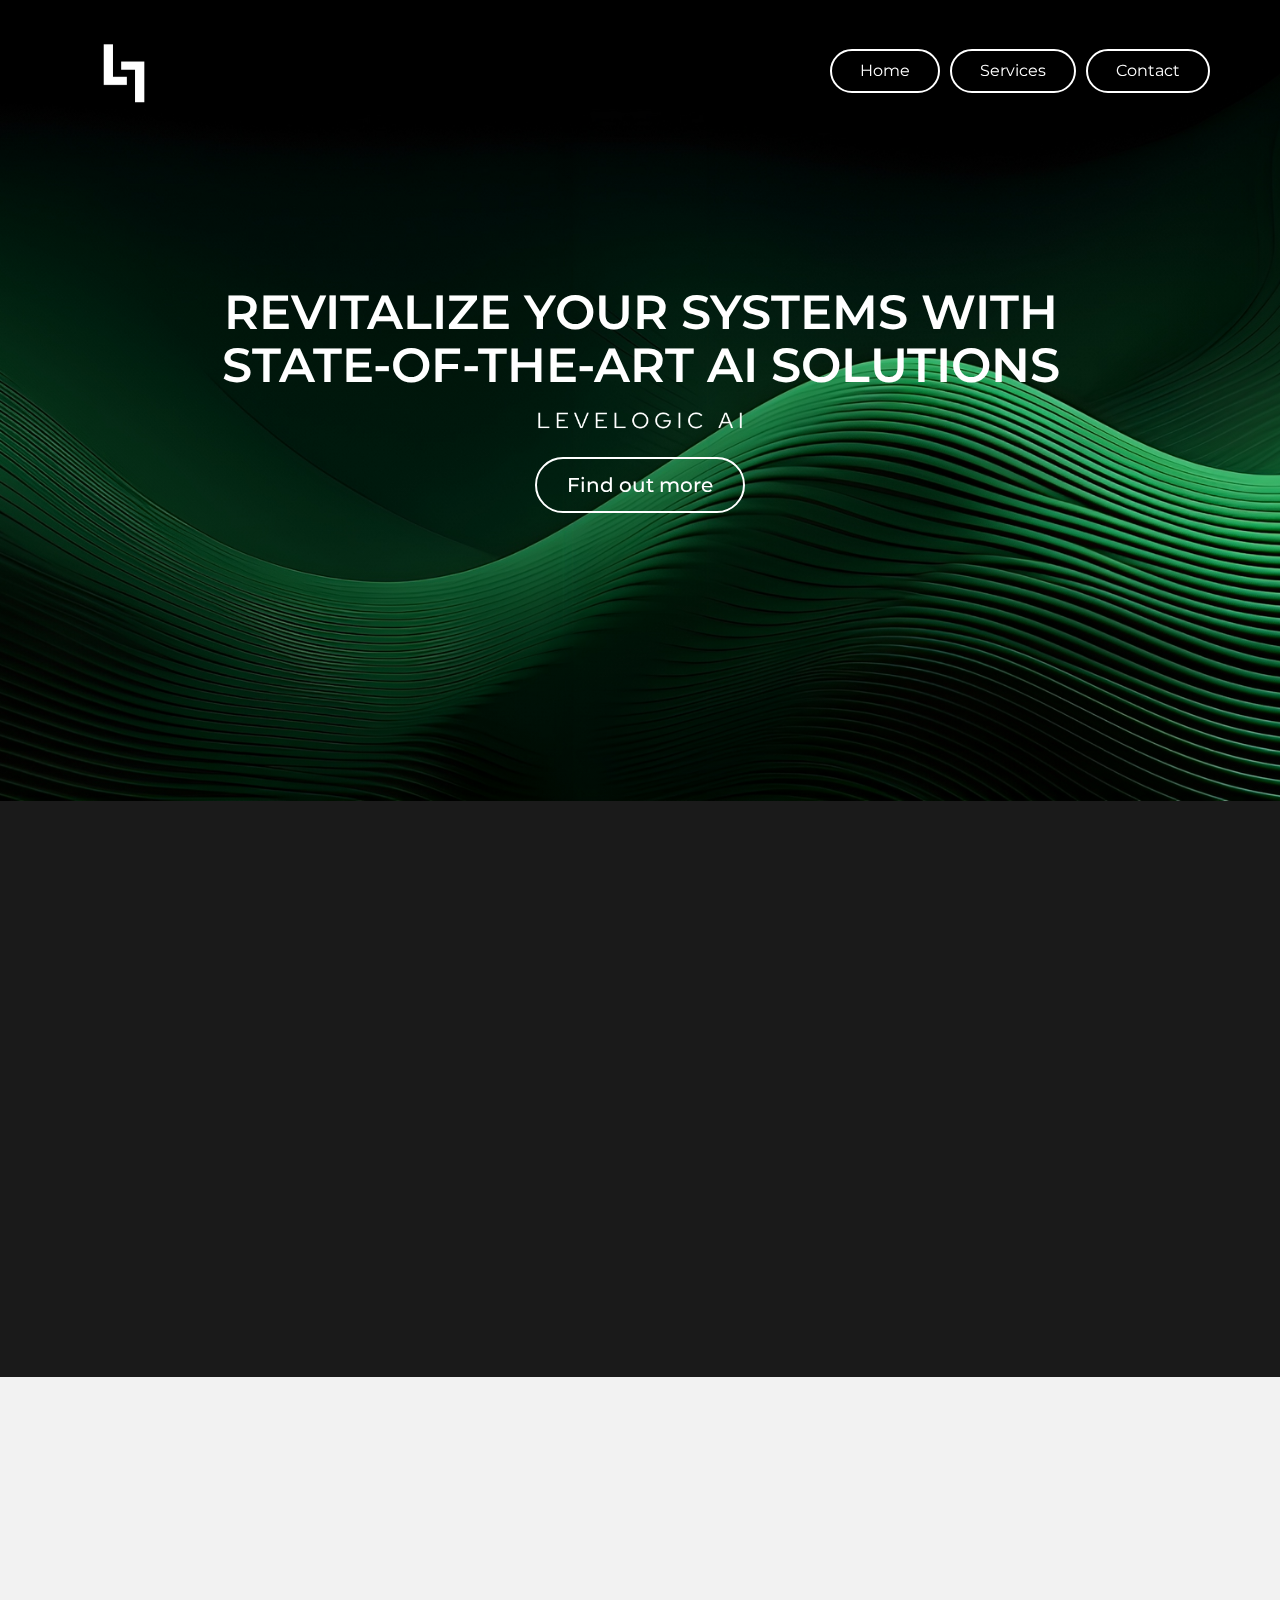
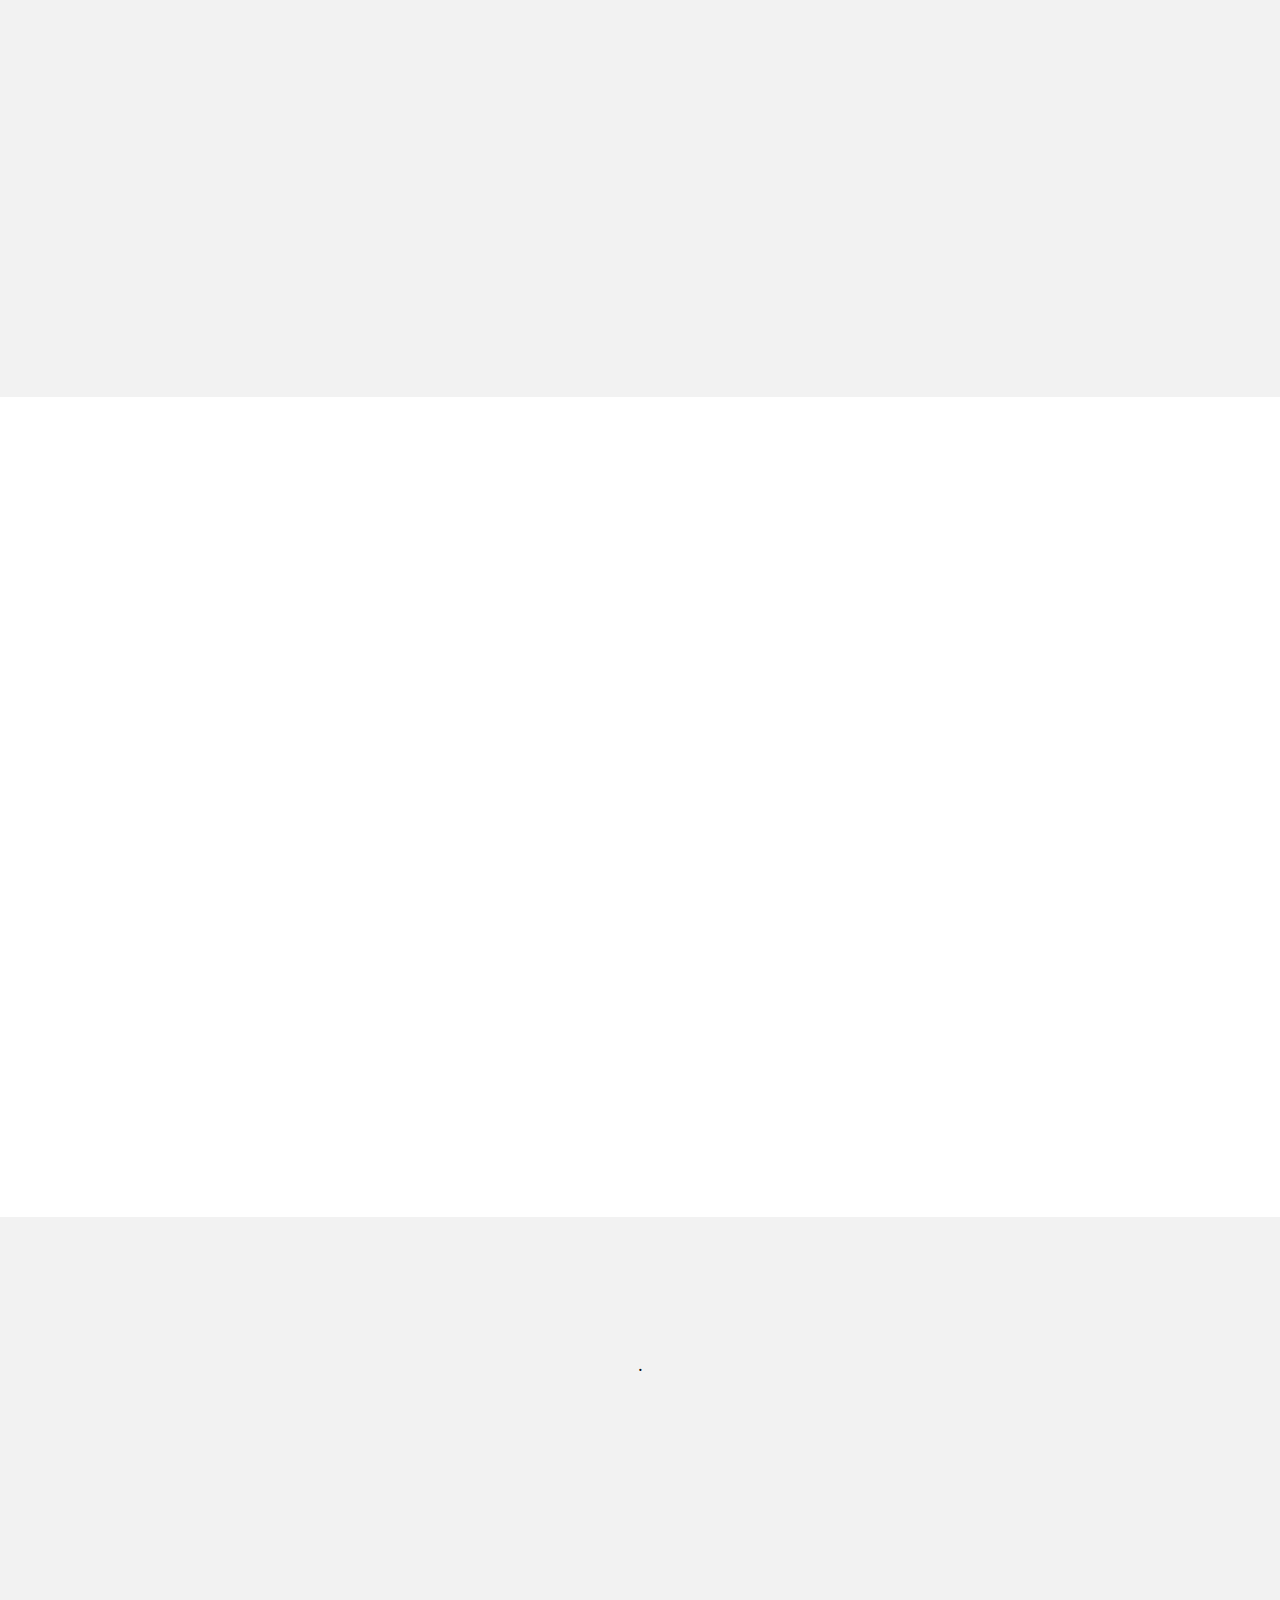
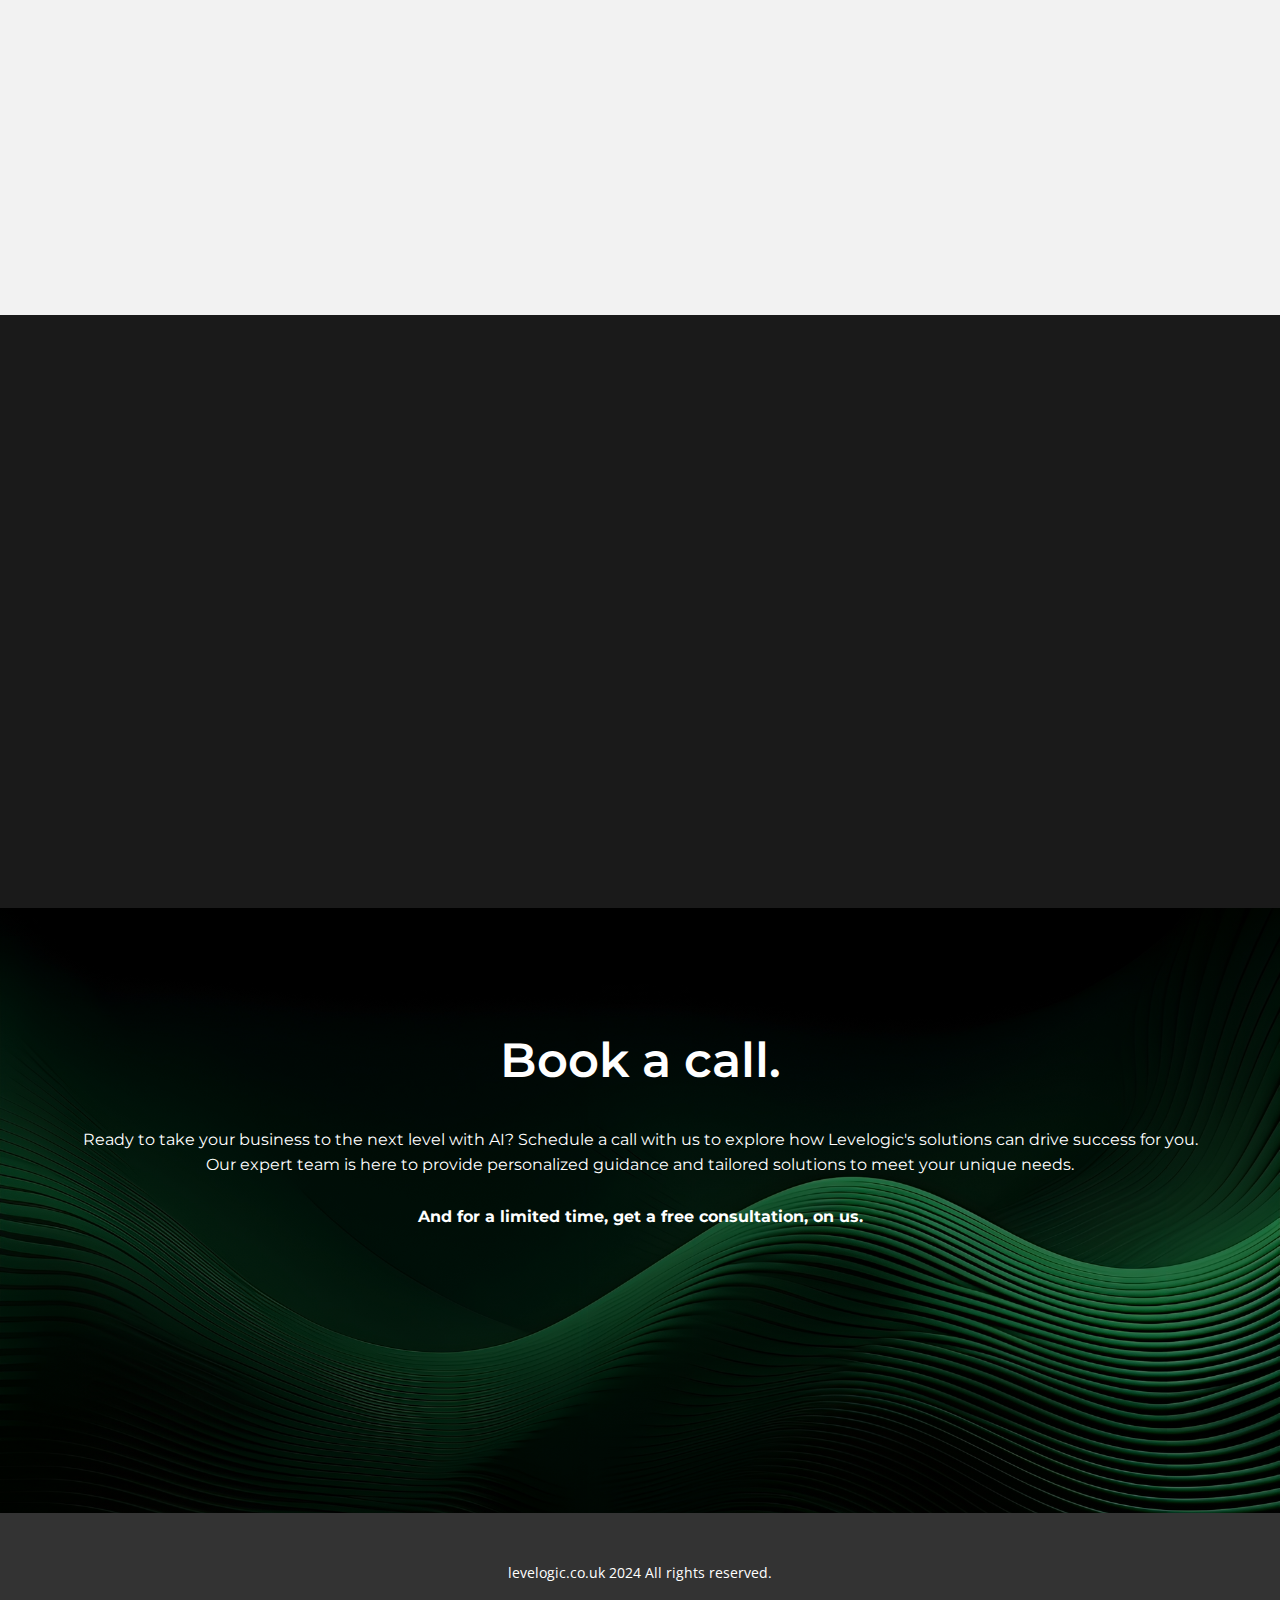
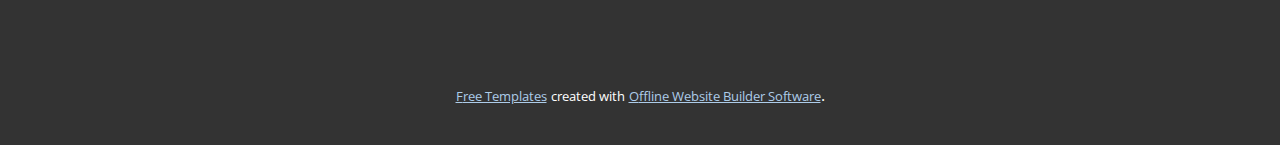
==== Home.html @ 227b6851 "Add files via upload" ====
<!DOCTYPE html>
<html style="font-size: 16px;" lang="en"><head>
    <meta name="viewport" content="width=device-width, initial-scale=1.0">
    <meta charset="utf-8">
    <meta name="keywords" content="REVITALIZE YOUR SYSTEMS WITH STATE-OF-THE-ART AI SOLUTIONS​, BUSTING AI MYTHS​, OUR&nbsp;​SERVICES​, And so much more!​, HOW DOES IT WORK?​​, PRICING, Book a call.">
    <meta name="description" content="">
    <title>Home</title>
    <link rel="stylesheet" href="nicepage.css" media="screen">
<link rel="stylesheet" href="Home.css" media="screen">
    <script class="u-script" type="text/javascript" src="jquery.js" defer=""></script>
    <script class="u-script" type="text/javascript" src="nicepage.js" defer=""></script>
    <meta name="generator" content="Nicepage 6.7.6, nicepage.com">
    <link id="u-theme-google-font" rel="stylesheet" href="https://fonts.googleapis.com/css?family=Roboto:100,100i,300,300i,400,400i,500,500i,700,700i,900,900i|Open+Sans:300,300i,400,400i,500,500i,600,600i,700,700i,800,800i">
    <link id="u-page-google-font" rel="stylesheet" href="https://fonts.googleapis.com/css?family=Montserrat:100,100i,200,200i,300,300i,400,400i,500,500i,600,600i,700,700i,800,800i,900,900i">
    
    
    
    
    
    
    
    
    
    <script type="application/ld+json">{
		"@context": "http://schema.org",
		"@type": "Organization",
		"name": "",
		"logo": "images/LEVELOGIC3.png"
}</script>
    <meta name="theme-color" content="#478ac9">
    <meta property="og:title" content="Home">
    <meta property="og:type" content="website">
  <meta data-intl-tel-input-cdn-path="intlTelInput/"></head>
  <body data-path-to-root="./" data-include-products="false" class="u-body u-overlap u-overlap-contrast u-overlap-transparent u-stick-footer u-xl-mode" data-lang="en"><header class="u-clearfix u-header u-header" id="sec-c6fe"><div class="u-clearfix u-sheet u-sheet-1">
        <a href="https://nicepage.com" class="u-image u-logo u-image-1" data-image-width="500" data-image-height="500" data-animation-name="customAnimationIn" data-animation-duration="1000" data-animation-delay="0">
          <img src="images/LEVELOGIC3.png" class="u-logo-image u-logo-image-1">
        </a>
        <nav class="u-menu u-menu-one-level u-offcanvas u-menu-1" data-responsive-from="MD">
          <div class="menu-collapse u-custom-font u-font-montserrat" style="font-size: 1rem; letter-spacing: 0px; font-weight: 500;">
            <a class="u-border-3 u-border-white u-button-style u-custom-border-radius u-custom-effect-duration u-custom-left-right-menu-spacing u-custom-padding-bottom u-custom-text-active-color u-custom-text-color u-custom-text-hover-color u-custom-text-shadow u-custom-text-shadow-blur u-custom-text-shadow-color u-custom-text-shadow-transparency u-custom-text-shadow-x u-custom-text-shadow-y u-custom-top-bottom-menu-spacing u-nav-link u-radius u-text-active-palette-1-base u-text-hover-palette-2-base" href="#" style="padding: 8px 22px; font-size: calc(1em + 16px); --radius:50px;">
              <svg class="u-svg-link" viewBox="0 0 24 24"><use xmlns:xlink="http://www.w3.org/1999/xlink" xlink:href="#menu-hamburger"></use></svg>
              <svg class="u-svg-content" version="1.1" id="menu-hamburger" viewBox="0 0 16 16" x="0px" y="0px" xmlns:xlink="http://www.w3.org/1999/xlink" xmlns="http://www.w3.org/2000/svg"><g><rect y="1" width="16" height="2"></rect><rect y="7" width="16" height="2"></rect><rect y="13" width="16" height="2"></rect>
</g></svg>
            </a>
          </div>
          <div class="u-custom-menu u-nav-container">
            <ul class="u-custom-font u-font-montserrat u-nav u-spacing-10 u-unstyled u-nav-1"><li class="u-nav-item"><a class="u-border-2 u-border-hover-custom-color-1 u-border-white u-button-style u-nav-link u-radius u-text-active-white u-text-hover-custom-color-1 u-text-white" href="Home.html#sec-2be3" style="--radius:50px; padding: 12px 28px;">Home</a>
</li><li class="u-nav-item"><a class="u-border-2 u-border-hover-custom-color-1 u-border-white u-button-style u-nav-link u-radius u-text-active-white u-text-hover-custom-color-1 u-text-white" href="Home.html#sec-603d" style="--radius:50px; padding: 12px 28px;">Services</a>
</li><li class="u-nav-item"><a class="u-border-2 u-border-hover-custom-color-1 u-border-white u-button-style u-nav-link u-radius u-text-active-white u-text-hover-custom-color-1 u-text-white" href="Home.html#sec-d1a8" style="--radius:50px; padding: 12px 28px;">Contact</a>
</li></ul>
          </div>
          <div class="u-custom-menu u-nav-container-collapse">
            <div class="u-border-2 u-border-grey-75 u-container-style u-inner-container-layout u-opacity u-opacity-95 u-sidenav u-white">
              <div class="u-inner-container-layout u-sidenav-overflow">
                <div class="u-menu-close"></div>
                <ul class="u-align-center u-nav u-popupmenu-items u-unstyled u-nav-2"><li class="u-nav-item"><a class="u-button-style u-nav-link" href="Home.html#sec-2be3">Home</a>
</li><li class="u-nav-item"><a class="u-button-style u-nav-link" href="Home.html#sec-603d">Services</a>
</li><li class="u-nav-item"><a class="u-button-style u-nav-link" href="Home.html#sec-d1a8">Contact</a>
</li></ul>
              </div>
            </div>
            <div class="u-black u-menu-overlay u-opacity u-opacity-70"></div>
          </div>
        </nav>
      </div></header>
    <section class="u-clearfix u-image u-shading u-section-1" id="sec-2be3" data-image-width="3136" data-image-height="1536">
      <div class="u-clearfix u-sheet u-sheet-1">
        <h1 class="u-align-center u-custom-font u-font-montserrat u-text u-text-white u-text-1" data-animation-name="customAnimationIn" data-animation-duration="1000" data-animation-delay="0">REVITALIZE YOUR SYSTEMS WITH STATE-OF-THE-ART AI SOLUTIONS </h1>
        <img class="u-image u-image-contain u-image-default u-preserve-proportions u-image-1" src="images/LEVELOGIC7.png" alt="" data-image-width="500" data-image-height="500" data-animation-name="customAnimationIn" data-animation-duration="1000" data-animation-delay="0">
        <a href="Home.html#sec-921f" class="u-border-2 u-border-active-custom-color-3 u-border-hover-custom-color-1 u-border-white u-btn u-btn-round u-button-style u-custom-font u-font-montserrat u-none u-radius u-btn-1" data-animation-name="customAnimationIn" data-animation-duration="1000" data-animation-delay="0">Find out more </a>
      </div>
    </section>
    <section class="u-clearfix u-grey-90 u-section-2" id="sec-921f">
      <img class="u-image u-image-contain u-image-default u-preserve-proportions u-image-1" src="images/LEVELOGIC4.png" alt="" data-image-width="500" data-image-height="500" data-animation-name="customAnimationIn" data-animation-duration="1000" data-animation-delay="0">
      <h1 class="u-align-left u-custom-font u-font-montserrat u-text u-text-white u-text-1" data-animation-name="customAnimationIn" data-animation-duration="1000" data-animation-delay="0">BUSTING AI MYTHS </h1>
      <blockquote class="u-align-left u-custom-font u-font-montserrat u-text u-text-white u-text-2" data-animation-name="customAnimationIn" data-animation-duration="1000" data-animation-delay="0"> Levelogic <span style="font-style: normal;"></span>challenges the misconception that AI solutions are overly complex or irrelevant for businesses. We offer accessible, tailored AI tools that seamlessly integrate into various business models, empowering owners to harness the power of AI for their specific needs.
      </blockquote>
      <img class="u-hidden-xs u-image u-image-contain u-image-default u-preserve-proportions u-image-2" src="images/LEVELOGIC7.png" alt="" data-image-width="500" data-image-height="500" data-animation-name="customAnimationIn" data-animation-duration="1000" data-animation-delay="0">
      <img class="custom-expanded u-hidden-xs u-image u-image-contain u-image-round u-radius u-image-3" src="images/4850860.jpg" data-image-width="3000" data-image-height="2000" data-animation-name="customAnimationIn" data-animation-duration="1000" data-animation-delay="0">
      <ul class="u-align-left u-custom-font u-custom-list u-font-montserrat u-spacing-26 u-text u-text-white u-text-3" data-animation-name="customAnimationIn" data-animation-duration="1000" data-animation-delay="0">
        <li>
          <div class="u-list-icon u-text-custom-color-1">
            <svg class="u-svg-content" viewBox="0 0 512 512" id="svg-bad2" style="font-size: 1.2em; margin: -1.2em;"><path d="m433.1 67.1-231.8 231.9c-6.2 6.2-16.4 6.2-22.6 0l-99.8-99.8-78.9 78.8 150.5 150.5c10.5 10.5 24.6 16.3 39.4 16.3 14.8 0 29-5.9 39.4-16.3l282.7-282.5z" fill="currentColor"></path></svg>
          </div>&nbsp;Seamless integration into pre existing setup<br>
        </li>
        <li>
          <div class="u-list-icon u-text-custom-color-1">
            <svg class="u-svg-content" viewBox="0 0 512 512" id="svg-bad2" style="font-size: 1.2em; margin: -1.2em;"><path d="m433.1 67.1-231.8 231.9c-6.2 6.2-16.4 6.2-22.6 0l-99.8-99.8-78.9 78.8 150.5 150.5c10.5 10.5 24.6 16.3 39.4 16.3 14.8 0 29-5.9 39.4-16.3l282.7-282.5z" fill="currentColor"></path></svg>
          </div>&nbsp;Fast turnaround time<br>
        </li>
        <li>
          <div class="u-list-icon u-text-custom-color-1">
            <svg class="u-svg-content" viewBox="0 0 512 512" id="svg-bad2" style="font-size: 1.2em; margin: -1.2em;"><path d="m433.1 67.1-231.8 231.9c-6.2 6.2-16.4 6.2-22.6 0l-99.8-99.8-78.9 78.8 150.5 150.5c10.5 10.5 24.6 16.3 39.4 16.3 14.8 0 29-5.9 39.4-16.3l282.7-282.5z" fill="currentColor"></path></svg>
          </div>&nbsp;Seamless integration into pre existing setup<br>
        </li>
      </ul>
    </section>
    <section class="u-clearfix u-grey-5 u-section-3" id="sec-e6ab">
      <img class="u-hidden-xs u-image u-image-contain u-image-default u-preserve-proportions u-image-1" src="images/LEVELOGIC4.png" alt="" data-image-width="500" data-image-height="500" data-animation-name="customAnimationIn" data-animation-duration="1000" data-animation-delay="0">
      <p class="u-align-left u-custom-font u-font-montserrat u-text u-text-custom-color-2 u-text-default u-text-1" data-animation-name="customAnimationIn" data-animation-duration="1000" data-animation-delay="0">WHO&nbsp;ARE&nbsp;<br>
      </p>
      <p class="u-align-left u-custom-font u-font-montserrat u-text u-text-custom-color-1 u-text-default u-text-2" data-animation-name="customAnimationIn" data-animation-duration="1000" data-animation-delay="0">WE? </p>
      <img class="u-image u-image-circle u-image-2" src="images/IMG_3281.PNG" alt="" data-image-width="1170" data-image-height="658" data-animation-name="customAnimationIn" data-animation-duration="1000" data-animation-delay="0">
      <h5 class="u-align-center u-custom-font u-font-montserrat u-text u-text-3" data-animation-name="customAnimationIn" data-animation-duration="1000" data-animation-delay="0">Mason Mitchell , CEO &amp; Founder </h5>
      <img class="u-image u-image-contain u-image-default u-preserve-proportions u-image-3" src="images/LEVELOGIC8.png" alt="" data-image-width="500" data-image-height="500" data-animation-name="customAnimationIn" data-animation-duration="1000" data-animation-delay="0">
      <blockquote class="u-align-left u-custom-font u-font-montserrat u-text u-text-grey-90 u-text-4" data-animation-name="customAnimationIn" data-animation-duration="1000" data-animation-delay="0">"As a young entrepreneur, my vision for Levelogic is to inspire businesses to embrace innovation and harness the power of AI to drive success. At Levelogic, we're passionate about providing cutting-edge solutions that speed up workflow and streamline operations for businesses of all sizes. Our dedicated team works tirelessly to deliver transformative results, empowering our clients to thrive in the digital age. With our innovative AI automation solutions, we're not just shaping the future of business—we're revolutionizing it."</blockquote>
    </section>
    <section class="u-clearfix u-white u-section-4" id="sec-603d">
      <div class="u-clearfix u-sheet u-valign-middle-xs u-sheet-1">
        <h1 class="u-align-left u-custom-font u-font-montserrat u-text u-text-black u-text-1" data-animation-name="customAnimationIn" data-animation-duration="1000" data-animation-delay="0">OUR&nbsp;<br> SERVICES 
        </h1>
        <div class="u-border-3 u-border-custom-color-1 u-line u-line-horizontal u-line-1" data-animation-name="customAnimationIn" data-animation-duration="1000"></div>
        <div class="u-expanded-width-xs u-layout-grid u-list u-list-1">
          <div class="u-repeater u-repeater-1">
            <div class="u-container-style u-hover-feature u-image u-image-round u-list-item u-radius u-repeater-item u-shading u-shape-round u-image-1" data-image-width="3136" data-image-height="1536" data-animation-name="customAnimationIn" data-animation-duration="1000">
              <div class="u-container-layout u-similar-container u-container-layout-1">
                <h3 class="u-align-left u-custom-font u-font-montserrat u-text u-text-default-lg u-text-default-md u-text-default-sm u-text-default-xl u-text-2">Automation<br>
                  <br>
                </h3>
                <p class="u-align-left u-custom-font u-font-montserrat u-text u-text-3">Optimize productivity with our task automation services. From routine tasks to complex workflows, we streamline operations, minimize manual efforts, and drive results for your business. </p>
              </div>
            </div>
            <div class="u-container-style u-hover-feature u-image u-image-round u-list-item u-radius u-repeater-item u-shading u-shape-round u-image-2" data-image-width="3136" data-image-height="1536" data-animation-name="customAnimationIn" data-animation-duration="1000" data-animation-delay="500">
              <div class="u-container-layout u-similar-container u-container-layout-2">
                <h3 class="u-align-left u-custom-font u-font-montserrat u-text u-text-default-lg u-text-default-md u-text-default-sm u-text-default-xl u-text-4">Lead<br>generation 
                </h3>
                <p class="u-align-left u-custom-font u-font-montserrat u-text u-text-5"> Fuel your sales pipeline with our lead generation services. Using advanced strategies, we identify high-quality leads to drive growth and maximize revenue.</p>
              </div>
            </div>
            <div class="u-container-style u-hover-feature u-image u-image-round u-list-item u-radius u-repeater-item u-shading u-shape-round u-image-3" data-image-width="3136" data-image-height="1536" data-animation-name="customAnimationIn" data-animation-duration="1000" data-animation-delay="1000">
              <div class="u-container-layout u-similar-container u-container-layout-3">
                <h3 class="u-align-left u-custom-font u-font-montserrat u-text u-text-default-lg u-text-default-md u-text-default-sm u-text-default-xl u-text-6">AI<br>Chatbots
                </h3>
                <p class="u-align-left u-custom-font u-font-montserrat u-text u-text-7">Enhance customer support with our AI chatbot services. Our tailored solutions provide personalized assistance, 24/7 availability, and seamless integration to boost efficiency. </p>
              </div>
            </div>
          </div>
        </div>
        <img class="u-hidden-xs u-image u-image-contain u-image-default u-preserve-proportions u-image-4" src="images/LEVELOGIC8.png" alt="" data-image-width="500" data-image-height="500" data-animation-name="customAnimationIn" data-animation-duration="1000" data-animation-delay="0">
        <h1 class="u-align-center u-custom-font u-font-montserrat u-text u-text-black u-text-8" data-animation-name="customAnimationIn" data-animation-duration="1000" data-animation-delay="0">And so much more! </h1>
      </div>
      
      
      
      
      
      
      
      
      
    </section>
    <section class="u-clearfix u-grey-5 u-section-5" id="sec-7f4b">
      <div class="u-clearfix u-sheet u-sheet-1">
        <h2 class="u-align-center u-custom-font u-font-montserrat u-text u-text-default u-text-1" data-animation-name="customAnimationIn" data-animation-duration="1000" data-animation-delay="0">HOW DOES IT WORK? </h2>
        <p class="u-align-center u-text u-text-2">.</p>
        <div class="u-expanded-width u-list u-list-1">
          <div class="u-repeater u-repeater-1">
            <div class="u-align-center u-container-style u-list-item u-repeater-item u-list-item-1" data-animation-name="customAnimationIn" data-animation-duration="1000">
              <div class="u-container-layout u-similar-container u-container-layout-1"><span class="u-align-center u-icon u-icon-circle u-text-custom-color-1 u-icon-1"><svg class="u-svg-link" preserveAspectRatio="xMidYMin slice" viewBox="0 0 128 128" style=""><use xmlns:xlink="http://www.w3.org/1999/xlink" xlink:href="#svg-ff98"></use></svg><svg class="u-svg-content" viewBox="0 0 128 128" id="svg-ff98"><path d="m26.4 108.7c-1.2 0-2.2-1-2.2-2.2s1-2.2 4.7-2.2h48.7v-7.4h-31.2v-9.9h31.2v-8.4h-58.7c-7.7 0-10.6-3-10.6-6.6v-57.1c0-3.7 3-6.6 6.6-6.6h81.2c3.7 0 6.6 3 6.6 6.6v27h8.3v-27c0-8.2-6.7-14.9-14.9-14.9h-81.2c-8.2 0-14.9 6.7-14.9 14.9v57.1c0 8.2 6.7 14.9 14.9 14.9h23.2v10.1h-13.8c-4.3 0-8.5 3.7-8.5 9.5v0.2c0 4.6 3.7 9.3 8.3 9.3h53.5v-7.3h-51.2z"></path><path d="m118 41.9h-30c-5.8 0-10.5 4.7-10.5 10.6 0 0 0.1 66.3 0.1 66.4 0 4.3 5.1 9 10.4 9h30c5.6 0 10.2-4.4 10.5-10.1v-65.3c0-5.9-4.7-10.6-10.5-10.6zm2.4 75.5c-0.1 1.3-1.1 2.3-2.4 2.3h-30c-1 0-1.9-0.7-2.2-1.6l-0.2-65.6c0-1.3 1.1-2.4 2.4-2.4h30c1.3 0 2.4 1.1 2.4 2.4v64.9z"></path></svg>
            
            
          </span>
                <h3 class="u-align-center u-custom-font u-font-montserrat u-text u-text-default u-text-grey-90 u-text-3">Consultation &amp; Evaluation </h3>
                <p class="u-align-center u-text u-text-default u-text-grey-90 u-text-4"> We're keen to understand your business better—what tasks are time-consuming, what's not meeting expectations, and where challenges lie. This insight allows us to tailor effective solutions to your unique needs.</p>
              </div>
            </div>
            <div class="u-align-center u-container-style u-list-item u-repeater-item u-list-item-2" data-animation-name="customAnimationIn" data-animation-duration="1000">
              <div class="u-container-layout u-similar-container u-container-layout-2"><span class="u-align-center u-file-icon u-icon u-icon-circle u-text-custom-color-1 u-icon-2"><img src="images/937159-9f41325f.png" alt=""></span>
                <h3 class="u-align-center u-custom-font u-font-montserrat u-text u-text-default u-text-grey-90 u-text-5">Fine-tuning &amp; ​Tailoring</h3>
                <p class="u-align-center u-text u-text-default u-text-grey-90 u-text-6"> Our team of experts will craft your AI integration roadmap, encompassing all development and integration aspects, with straightforward monthly fees.</p>
              </div>
            </div>
            <div class="u-align-center u-container-style u-list-item u-repeater-item u-list-item-3" data-animation-name="customAnimationIn" data-animation-duration="1000" data-animation-delay="0">
              <div class="u-container-layout u-similar-container u-container-layout-3"><span class="u-align-center u-file-icon u-icon u-icon-circle u-text-custom-color-1 u-icon-3"><img src="images/622397-81f544a8.png" alt=""></span>
                <h3 class="u-align-center u-custom-font u-font-montserrat u-text u-text-default u-text-grey-90 u-text-7"> Deployment<br>&amp; Integration
                </h3>
                <p class="u-align-center u-text u-text-default u-text-grey-90 u-text-8"> After receiving approval during our monthly calls, our dedicated development team will embark on the process of constructing and seamlessly integrating each solution into your current systems, ensuring a smooth transition and optimal performance.</p>
              </div>
            </div>
          </div>
        </div>
        <img class="u-hidden-xs u-image u-image-contain u-image-default u-preserve-proportions u-image-1" src="images/LEVELOGIC8.png" alt="" data-image-width="500" data-image-height="500" data-animation-name="customAnimationIn" data-animation-duration="1000" data-animation-delay="0">
      </div>
    </section>
    <section class="u-clearfix u-grey-90 u-hidden-lg u-hidden-xs u-section-6" id="carousel_adef">
      <div class="u-clearfix u-sheet u-sheet-1">
        <img class="u-image u-image-contain u-image-default u-preserve-proportions u-image-1" src="images/LEVELOGIC8.png" alt="" data-image-width="500" data-image-height="500" data-animation-name="customAnimationIn" data-animation-duration="1000" data-animation-delay="0">
        <p class="u-align-center u-custom-font u-font-montserrat u-text u-text-body-alt-color u-text-1" data-animation-name="customAnimationIn" data-animation-duration="1000" data-animation-delay="0"> Levelogic's pricing strategy is designed to be flexible and adaptive, ensuring that businesses of all sizes and scales can benefit from AI solutions tailored to their specific needs. By adjusting pricing based on both the size of the business and the scale at which AI works within the business, Levelogic ensures that clients only pay for the resources and capabilities they require, without overpaying for unnecessary features or capacities. This approach allows smaller businesses to access affordable AI solutions that are perfectly suited to their operations, while larger enterprises can scale their AI implementations as needed without breaking the bank. Whether a business is just starting out or already established, Levelogic's pricing strategy ensures that AI solutions are accessible, cost-effective, and optimized for success at any scale.</p>
        <h2 class="u-align-left u-custom-font u-font-montserrat u-text u-text-body-alt-color u-text-default u-text-2" data-animation-name="customAnimationIn" data-animation-duration="1000" data-animation-delay="0">PRICING</h2>
      </div>
    </section>
    <section class="u-align-center u-clearfix u-image u-shading u-section-7" id="sec-d1a8" data-image-width="3136" data-image-height="1536">
      <div class="u-clearfix u-sheet u-sheet-1">
        <h1 class="u-align-center u-custom-font u-font-montserrat u-text u-text-default u-title u-text-1">Book a call.</h1>
        <p class="u-align-center u-custom-font u-font-montserrat u-large-text u-text u-text-default u-text-variant u-text-2"> Ready to take your business to the next level with AI? Schedule a call with us to explore how Levelogic's solutions can drive success for you. Our expert team is here to provide personalized guidance and tailored solutions to meet your unique needs.<br>
          <br>
          <span style="font-weight: 700;">And for a limited time, get a free consultation, on us. </span>
        </p>
        <a href="https://calendly.com/masonpmitchell08" class="u-active-custom-color-3 u-border-2 u-border-active-custom-color-3 u-border-hover-custom-color-1 u-border-white u-btn u-btn-round u-button-style u-custom-font u-font-montserrat u-hover-custom-color-1 u-none u-radius u-btn-1" data-animation-name="customAnimationIn" data-animation-duration="1000" data-animation-delay="0" target="_blank">Book call</a>
      </div>
    </section>
    
    
    
    <footer class="u-align-center u-clearfix u-footer u-grey-80 u-footer" id="sec-9035"><div class="u-clearfix u-sheet u-sheet-1">
        <p class="u-small-text u-text u-text-variant u-text-1">levelogic.co.uk 2024​ All rights reserved.</p>
      </div></footer>
    <section class="u-backlink u-clearfix u-grey-80">
      <a class="u-link" href="https://nicepage.com/templates" target="_blank">
        <span>Free Templates</span>
      </a>
      <p class="u-text">
        <span>created with</span>
      </p>
      <a class="u-link" href="" target="_blank">
        <span>Offline Website Builder Software</span>
      </a>. 
    </section>
  
</body></html>
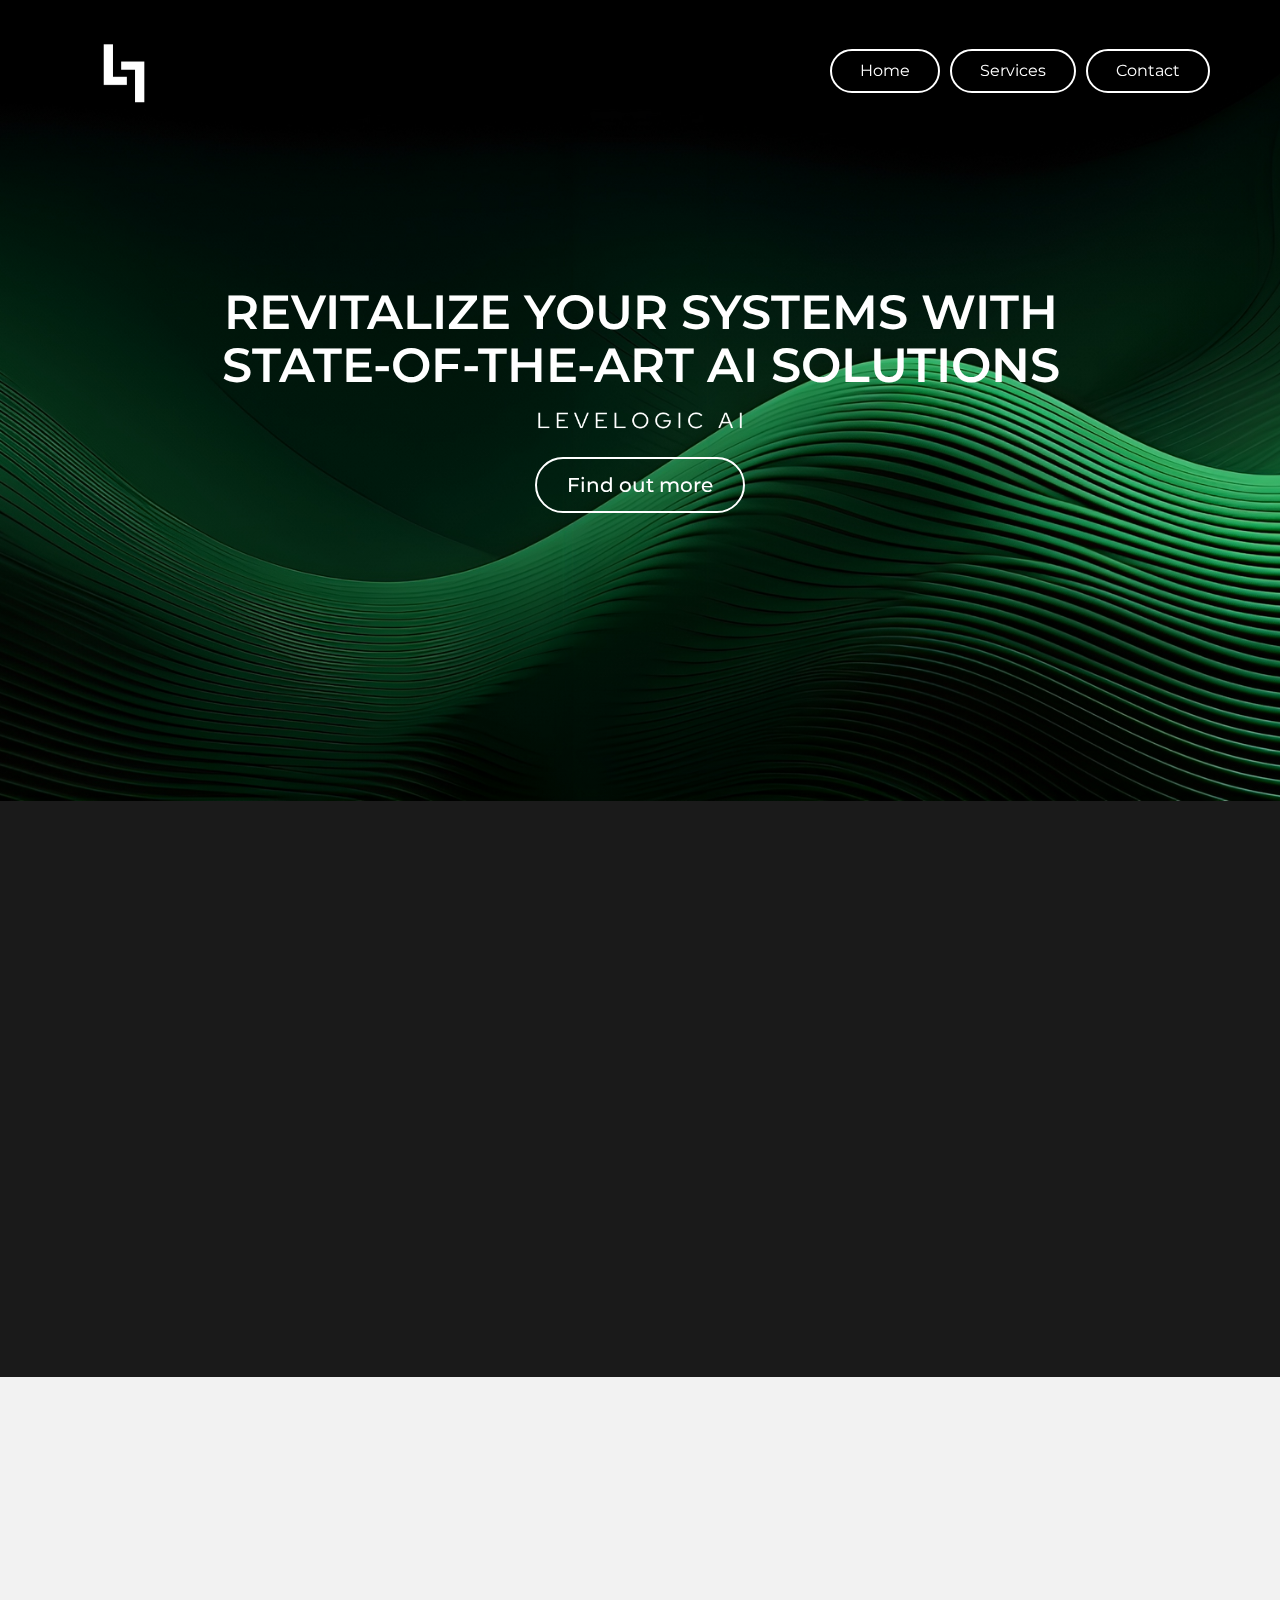
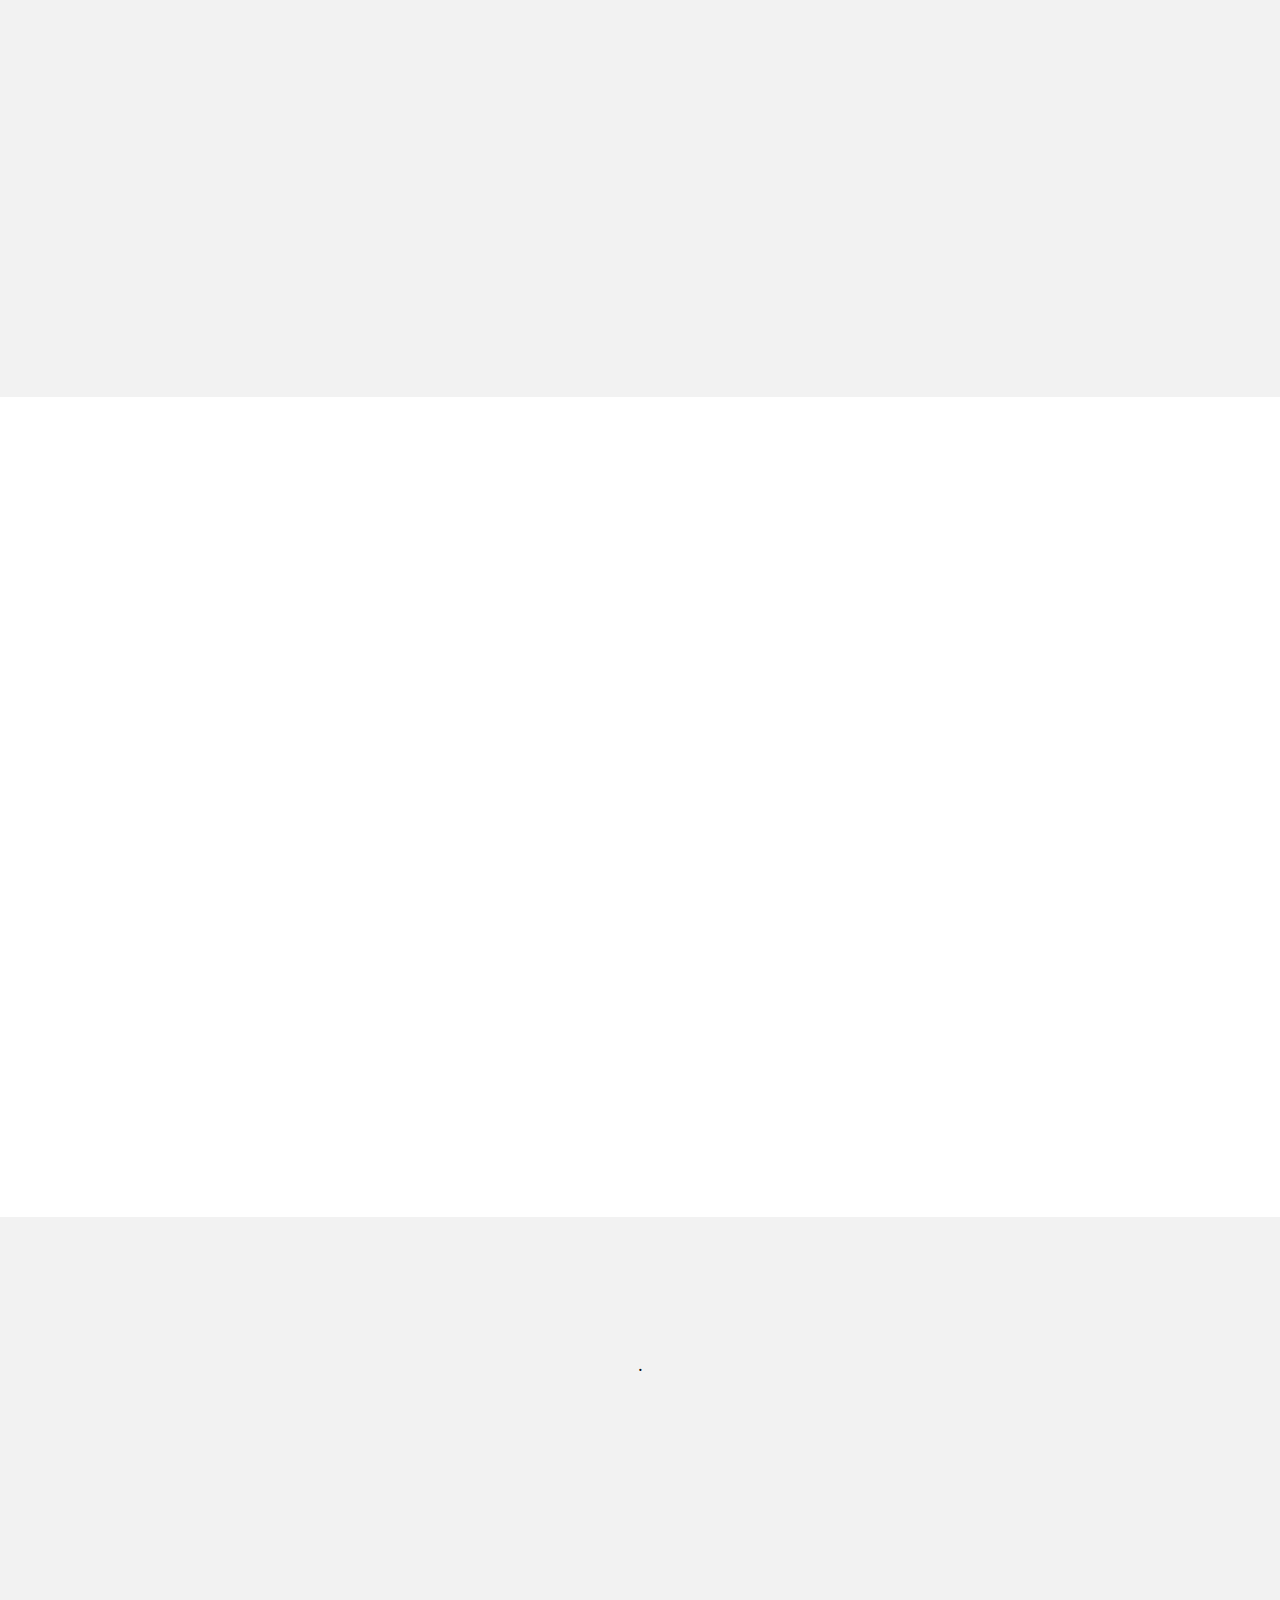
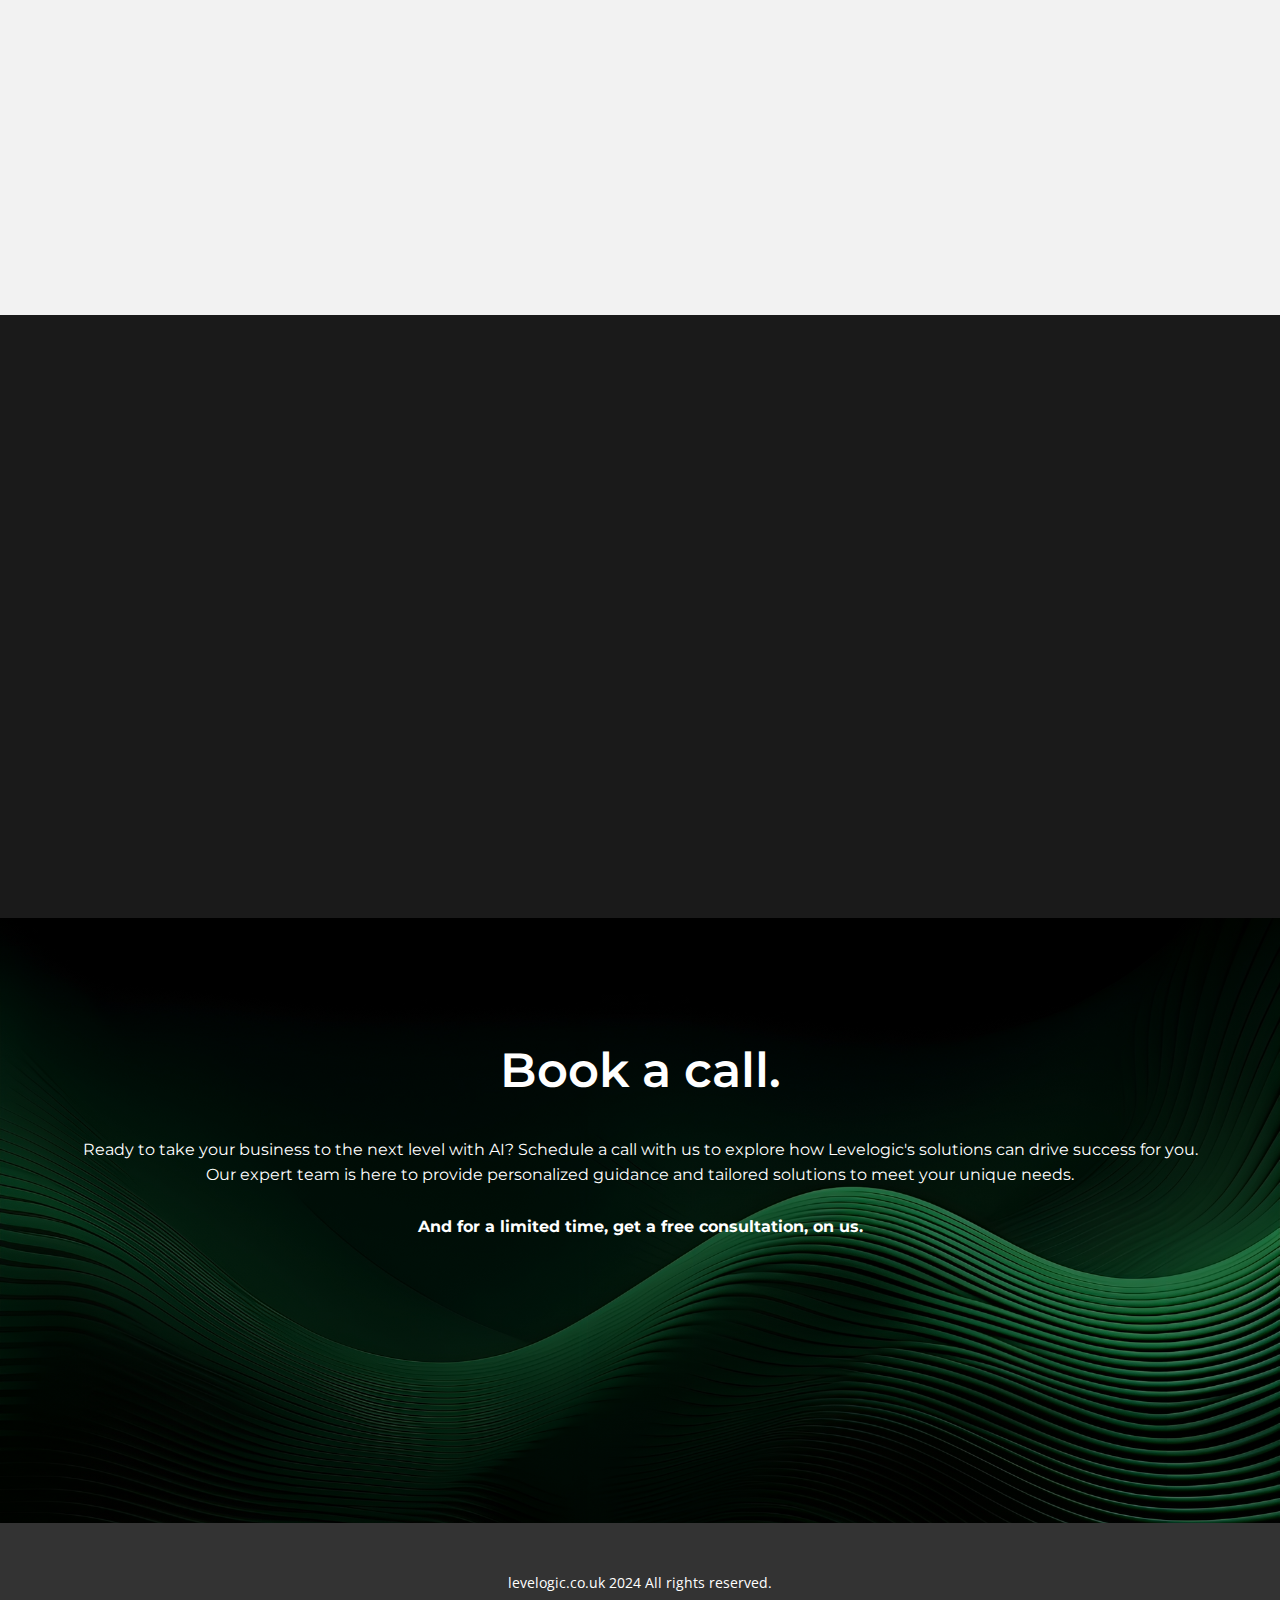
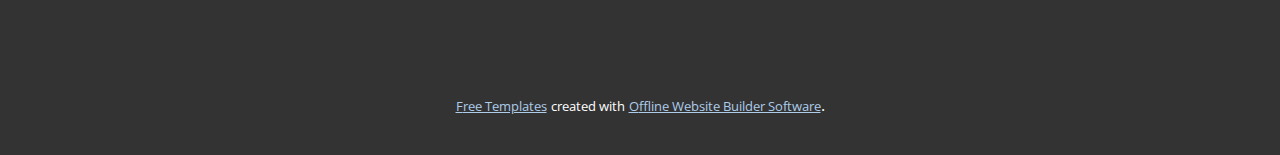
==== commit c25f3c8b: "Add files via upload" ====
--- a/Home.html
+++ b/Home.html
@@ -37,7 +37,7 @@
         </a>
         <nav class="u-menu u-menu-one-level u-offcanvas u-menu-1" data-responsive-from="MD">
           <div class="menu-collapse u-custom-font u-font-montserrat" style="font-size: 1rem; letter-spacing: 0px; font-weight: 500;">
-            <a class="u-border-3 u-border-white u-button-style u-custom-border-radius u-custom-effect-duration u-custom-left-right-menu-spacing u-custom-padding-bottom u-custom-text-active-color u-custom-text-color u-custom-text-hover-color u-custom-text-shadow u-custom-text-shadow-blur u-custom-text-shadow-color u-custom-text-shadow-transparency u-custom-text-shadow-x u-custom-text-shadow-y u-custom-top-bottom-menu-spacing u-nav-link u-radius u-text-active-palette-1-base u-text-hover-palette-2-base" href="#" style="padding: 8px 22px; font-size: calc(1em + 16px); --radius:50px;">
+            <a class="u-border-7 u-border-white u-button-style u-custom-border-radius u-custom-effect-duration u-custom-left-right-menu-spacing u-custom-padding-bottom u-custom-text-active-color u-custom-text-color u-custom-text-hover-color u-custom-text-shadow u-custom-text-shadow-blur u-custom-text-shadow-color u-custom-text-shadow-transparency u-custom-text-shadow-x u-custom-text-shadow-y u-custom-top-bottom-menu-spacing u-nav-link u-radius u-text-active-palette-1-base u-text-hover-palette-2-base" href="#" style="padding: 8px 22px; font-size: calc(1em + 16px); --radius:50px;">
               <svg class="u-svg-link" viewBox="0 0 24 24"><use xmlns:xlink="http://www.w3.org/1999/xlink" xlink:href="#menu-hamburger"></use></svg>
               <svg class="u-svg-content" version="1.1" id="menu-hamburger" viewBox="0 0 16 16" x="0px" y="0px" xmlns:xlink="http://www.w3.org/1999/xlink" xmlns="http://www.w3.org/2000/svg"><g><rect y="1" width="16" height="2"></rect><rect y="7" width="16" height="2"></rect><rect y="13" width="16" height="2"></rect>
 </g></svg>
@@ -75,8 +75,8 @@
       <h1 class="u-align-left u-custom-font u-font-montserrat u-text u-text-white u-text-1" data-animation-name="customAnimationIn" data-animation-duration="1000" data-animation-delay="0">BUSTING AI MYTHS </h1>
       <blockquote class="u-align-left u-custom-font u-font-montserrat u-text u-text-white u-text-2" data-animation-name="customAnimationIn" data-animation-duration="1000" data-animation-delay="0"> Levelogic <span style="font-style: normal;"></span>challenges the misconception that AI solutions are overly complex or irrelevant for businesses. We offer accessible, tailored AI tools that seamlessly integrate into various business models, empowering owners to harness the power of AI for their specific needs.
       </blockquote>
-      <img class="u-hidden-xs u-image u-image-contain u-image-default u-preserve-proportions u-image-2" src="images/LEVELOGIC7.png" alt="" data-image-width="500" data-image-height="500" data-animation-name="customAnimationIn" data-animation-duration="1000" data-animation-delay="0">
-      <img class="custom-expanded u-hidden-xs u-image u-image-contain u-image-round u-radius u-image-3" src="images/4850860.jpg" data-image-width="3000" data-image-height="2000" data-animation-name="customAnimationIn" data-animation-duration="1000" data-animation-delay="0">
+      <img class="u-image u-image-contain u-image-default u-preserve-proportions u-image-2" src="images/LEVELOGIC7.png" alt="" data-image-width="500" data-image-height="500" data-animation-name="customAnimationIn" data-animation-duration="1000" data-animation-delay="0">
+      <img class="custom-expanded u-image u-image-contain u-image-round u-radius u-image-3" src="images/4850860.jpg" data-image-width="3000" data-image-height="2000" data-animation-name="customAnimationIn" data-animation-duration="1000" data-animation-delay="0">
       <ul class="u-align-left u-custom-font u-custom-list u-font-montserrat u-spacing-26 u-text u-text-white u-text-3" data-animation-name="customAnimationIn" data-animation-duration="1000" data-animation-delay="0">
         <li>
           <div class="u-list-icon u-text-custom-color-1">
@@ -96,7 +96,7 @@
       </ul>
     </section>
     <section class="u-clearfix u-grey-5 u-section-3" id="sec-e6ab">
-      <img class="u-hidden-xs u-image u-image-contain u-image-default u-preserve-proportions u-image-1" src="images/LEVELOGIC4.png" alt="" data-image-width="500" data-image-height="500" data-animation-name="customAnimationIn" data-animation-duration="1000" data-animation-delay="0">
+      <img class="u-image u-image-contain u-image-default u-preserve-proportions u-image-1" src="images/LEVELOGIC4.png" alt="" data-image-width="500" data-image-height="500" data-animation-name="customAnimationIn" data-animation-duration="1000" data-animation-delay="0">
       <p class="u-align-left u-custom-font u-font-montserrat u-text u-text-custom-color-2 u-text-default u-text-1" data-animation-name="customAnimationIn" data-animation-duration="1000" data-animation-delay="0">WHO&nbsp;ARE&nbsp;<br>
       </p>
       <p class="u-align-left u-custom-font u-font-montserrat u-text u-text-custom-color-1 u-text-default u-text-2" data-animation-name="customAnimationIn" data-animation-duration="1000" data-animation-delay="0">WE? </p>
@@ -106,7 +106,7 @@
       <blockquote class="u-align-left u-custom-font u-font-montserrat u-text u-text-grey-90 u-text-4" data-animation-name="customAnimationIn" data-animation-duration="1000" data-animation-delay="0">"As a young entrepreneur, my vision for Levelogic is to inspire businesses to embrace innovation and harness the power of AI to drive success. At Levelogic, we're passionate about providing cutting-edge solutions that speed up workflow and streamline operations for businesses of all sizes. Our dedicated team works tirelessly to deliver transformative results, empowering our clients to thrive in the digital age. With our innovative AI automation solutions, we're not just shaping the future of business—we're revolutionizing it."</blockquote>
     </section>
     <section class="u-clearfix u-white u-section-4" id="sec-603d">
-      <div class="u-clearfix u-sheet u-valign-middle-xs u-sheet-1">
+      <div class="u-clearfix u-sheet u-sheet-1">
         <h1 class="u-align-left u-custom-font u-font-montserrat u-text u-text-black u-text-1" data-animation-name="customAnimationIn" data-animation-duration="1000" data-animation-delay="0">OUR&nbsp;<br> SERVICES 
         </h1>
         <div class="u-border-3 u-border-custom-color-1 u-line u-line-horizontal u-line-1" data-animation-name="customAnimationIn" data-animation-duration="1000"></div>
@@ -179,15 +179,14 @@
             </div>
           </div>
         </div>
-        <img class="u-hidden-xs u-image u-image-contain u-image-default u-preserve-proportions u-image-1" src="images/LEVELOGIC8.png" alt="" data-image-width="500" data-image-height="500" data-animation-name="customAnimationIn" data-animation-duration="1000" data-animation-delay="0">
-      </div>
-    </section>
-    <section class="u-clearfix u-grey-90 u-hidden-lg u-hidden-xs u-section-6" id="carousel_adef">
-      <div class="u-clearfix u-sheet u-sheet-1">
         <img class="u-image u-image-contain u-image-default u-preserve-proportions u-image-1" src="images/LEVELOGIC8.png" alt="" data-image-width="500" data-image-height="500" data-animation-name="customAnimationIn" data-animation-duration="1000" data-animation-delay="0">
-        <p class="u-align-center u-custom-font u-font-montserrat u-text u-text-body-alt-color u-text-1" data-animation-name="customAnimationIn" data-animation-duration="1000" data-animation-delay="0"> Levelogic's pricing strategy is designed to be flexible and adaptive, ensuring that businesses of all sizes and scales can benefit from AI solutions tailored to their specific needs. By adjusting pricing based on both the size of the business and the scale at which AI works within the business, Levelogic ensures that clients only pay for the resources and capabilities they require, without overpaying for unnecessary features or capacities. This approach allows smaller businesses to access affordable AI solutions that are perfectly suited to their operations, while larger enterprises can scale their AI implementations as needed without breaking the bank. Whether a business is just starting out or already established, Levelogic's pricing strategy ensures that AI solutions are accessible, cost-effective, and optimized for success at any scale.</p>
-        <h2 class="u-align-left u-custom-font u-font-montserrat u-text u-text-body-alt-color u-text-default u-text-2" data-animation-name="customAnimationIn" data-animation-duration="1000" data-animation-delay="0">PRICING</h2>
-      </div>
+      </div>
+    </section>
+    <section class="u-clearfix u-grey-90 u-section-6" id="carousel_adef">
+      <h2 class="u-align-left u-custom-font u-font-montserrat u-text u-text-body-alt-color u-text-default u-text-1" data-animation-name="customAnimationIn" data-animation-duration="1000" data-animation-delay="0">PRICING</h2>
+      <img class="u-image u-image-contain u-image-default u-preserve-proportions u-image-1" src="images/LEVELOGIC8.png" alt="" data-image-width="500" data-image-height="500" data-animation-name="customAnimationIn" data-animation-duration="1000" data-animation-delay="0">
+      <img class="u-image u-image-contain u-image-default u-preserve-proportions u-image-2" src="images/LEVELOGIC4.png" alt="" data-image-width="500" data-image-height="500" data-animation-name="customAnimationIn" data-animation-duration="1000" data-animation-delay="0">
+      <p class="u-align-center u-custom-font u-font-montserrat u-text u-text-body-alt-color u-text-2" data-animation-name="customAnimationIn" data-animation-duration="1000" data-animation-delay="0"> Levelogic's pricing strategy is designed to be flexible and adaptive, ensuring that businesses of all sizes and scales can benefit from AI solutions tailored to their specific needs. By adjusting pricing based on both the size of the business and the scale at which AI works within the business, Levelogic ensures that clients only pay for the resources and capabilities they require, without overpaying for unnecessary features or capacities. This approach allows smaller businesses to access affordable AI solutions that are perfectly suited to their operations, while larger enterprises can scale their AI implementations as needed without breaking the bank. Whether a business is just starting out or already established, Levelogic's pricing strategy ensures that AI solutions are accessible, cost-effective, and optimized for success at any scale.</p>
     </section>
     <section class="u-align-center u-clearfix u-image u-shading u-section-7" id="sec-d1a8" data-image-width="3136" data-image-height="1536">
       <div class="u-clearfix u-sheet u-sheet-1">
--- a/nicepage.css
+++ b/nicepage.css
@@ -43190,8 +43190,8 @@
 
   .u-header .u-menu-1 {
     width: auto;
-    margin-top: -115px;
-    margin-right: 0;
+    margin-top: -112px;
+    margin-right: 100px;
   }
 }
 @media (max-width: 991px) {
@@ -43207,8 +43207,7 @@
 }
 @media (max-width: 575px) {
   .u-header .u-menu-1 {
-    margin-top: -117px;
-    margin-right: 0;
+    margin-right: 356px;
   }
 }
  .u-footer {
--- a/Home.css
+++ b/Home.css
@@ -154,29 +154,24 @@
 
 @media (max-width: 1199px) {
   .u-section-2 .u-text-1 {
-    width: auto;
-    margin-top: -101px;
-    margin-left: 101px;
-    margin-right: 101px;
+    margin-right: calc(((100% - 940px) / 2) + 101px);
+    margin-left: calc(((100% - 940px) / 2));
   }
 
   .u-section-2 .u-text-2 {
-    margin-top: 47px;
     margin-right: calc(((100% - 940px) / 2) + 465px);
     margin-left: calc(((100% - 940px) / 2));
   }
 
   .u-section-2 .u-image-2 {
-    margin-left: calc(((100% - 940px) / 2) + 24px);
+    margin-left: calc(((100% - 940px) / 2));
   }
 
   .u-section-2 .u-image-3 {
-    margin-top: -138px;
-    margin-right: calc(((100% - 940px) / 2) + -33px);
+    margin-right: calc(((100% - 940px) / 2) + 50px);
   }
 
   .u-section-2 .u-text-3 {
-    margin-top: -142px;
     margin-right: calc(((100% - 940px) / 2) + 101px);
     margin-left: calc(((100% - 940px) / 2));
   }
@@ -198,7 +193,7 @@
   }
 
   .u-section-2 .u-image-3 {
-    margin-right: calc(((100% - 720px) / 2) + -33px);
+    margin-right: calc(((100% - 720px) / 2) + 50px);
   }
 
   .u-section-2 .u-text-3 {
@@ -223,7 +218,7 @@
   }
 
   .u-section-2 .u-image-3 {
-    margin-right: calc(((100% - 540px) / 2) + -33px);
+    margin-right: calc(((100% - 540px) / 2) + 20px);
   }
 
   .u-section-2 .u-text-3 {
@@ -250,10 +245,8 @@
   }
 
   .u-section-2 .u-text-2 {
-    width: 340px;
-    margin-top: 67px;
-    margin-left: auto;
-    margin-right: auto;
+    margin-right: calc(((100% - 340px) / 2));
+    margin-left: calc(((100% - 340px) / 2));
   }
 
   .u-section-2 .u-image-2 {
@@ -267,10 +260,9 @@
   }
 
   .u-section-2 .u-text-3 {
-    width: 340px;
-    margin-top: 50px;
-    margin-left: auto;
-    margin-right: auto;
+    margin-top: -33px;
+    margin-left: calc(((100% - 340px) / 2));
+    margin-right: calc(((100% - 340px) / 2));
   }
 } .u-section-3 {
   background-image: none;
@@ -357,10 +349,6 @@
 }
 
 @media (max-width: 1199px) {
-   .u-section-3 {
-    min-height: 734px;
-  }
-
   .u-section-3 .u-image-1 {
     margin-right: calc(((100% - 940px) / 2) + -49px);
   }
@@ -378,9 +366,8 @@
   }
 
   .u-section-3 .u-text-3 {
-    width: auto;
-    margin-right: calc(((100% - 940px) / 2) + 533px);
-    margin-left: calc(((100% - 940px) / 2) + 33px);
+    margin-right: calc(((100% - 940px) / 2) + 583px);
+    margin-left: calc(((100% - 940px) / 2) + -18px);
   }
 
   .u-section-3 .u-image-3 {
@@ -388,8 +375,9 @@
   }
 
   .u-section-3 .u-text-4 {
-    width: auto;
-    margin: -460px calc(((100% - 940px) / 2) + -5px) 163px calc(((100% - 940px) / 2) + 470px);
+    margin-top: 20px;
+    margin-right: calc(((100% - 940px) / 2) + 106px);
+    margin-left: calc(((100% - 940px) / 2) + 359px);
   }
 }
 
@@ -411,8 +399,8 @@
   }
 
   .u-section-3 .u-text-3 {
-    margin-right: calc(((100% - 720px) / 2) + 346px);
-    margin-left: calc(((100% - 720px) / 2));
+    margin-right: calc(((100% - 720px) / 2) + 473px);
+    margin-left: calc(((100% - 720px) / 2) + -18px);
   }
 
   .u-section-3 .u-image-3 {
@@ -420,7 +408,8 @@
   }
 
   .u-section-3 .u-text-4 {
-    margin: 20px calc(((100% - 720px) / 2) + -5px) 60px calc(((100% - 720px) / 2) + 360px);
+    margin-right: calc(((100% - 720px) / 2));
+    margin-left: calc(((100% - 720px) / 2) + 245px);
   }
 }
 
@@ -446,8 +435,8 @@
   }
 
   .u-section-3 .u-text-3 {
-    margin-right: calc(((100% - 540px) / 2) + 166px);
-    margin-left: calc(((100% - 540px) / 2));
+    margin-right: calc(((100% - 540px) / 2) + 383px);
+    margin-left: calc(((100% - 540px) / 2) + -18px);
   }
 
   .u-section-3 .u-image-3 {
@@ -456,24 +445,24 @@
 
   .u-section-3 .u-text-4 {
     margin-right: calc(((100% - 540px) / 2));
-    margin-left: calc(((100% - 540px) / 2) + 270px);
+    margin-left: calc(((100% - 540px) / 2) + 65px);
   }
 }
 
 @media (max-width: 575px) {
    .u-section-3 {
-    min-height: 1189px;
+    min-height: 1072px;
   }
 
   .u-section-3 .u-image-1 {
-    margin-top: 17px;
+    margin-top: 30px;
     margin-right: 0;
   }
 
   .u-section-3 .u-text-1 {
     font-size: 1.875rem;
     width: auto;
-    margin-top: 21px;
+    margin-top: -110px;
     margin-left: calc(((100% - 340px) / 2) + 20px);
   }
 
@@ -489,6 +478,7 @@
   }
 
   .u-section-3 .u-text-3 {
+    width: auto;
     margin-top: 21px;
     margin-left: 41px;
     margin-right: 41px;
@@ -654,10 +644,6 @@
 }
 
 @media (max-width: 1199px) {
-  .u-section-4 .u-sheet-1 {
-    min-height: 924px;
-  }
-
   .u-section-4 .u-text-1 {
     margin-right: 151px;
     margin-left: 0;
@@ -678,64 +664,20 @@
     min-height: 447px;
   }
 
-  .u-section-4 .u-container-layout-1 {
-    padding-left: 16px;
-    padding-right: 16px;
-  }
-
   .u-section-4 .u-text-2 {
-    width: auto;
-    margin-top: 91px;
-    margin-left: 25px;
+    margin-top: 193px;
   }
 
   .u-section-4 .u-text-3 {
-    width: auto;
-    margin-top: 24px;
-    margin-right: 28px;
-  }
-
-  .u-section-4 .u-container-layout-2 {
-    padding-left: 16px;
-    padding-right: 16px;
-  }
-
-  .u-section-4 .u-text-4 {
-    width: auto;
-    margin-top: 91px;
-    margin-left: 25px;
+    margin-right: 0;
   }
 
   .u-section-4 .u-text-5 {
-    width: auto;
-    margin-top: 24px;
-    margin-right: 28px;
-  }
-
-  .u-section-4 .u-container-layout-3 {
-    padding-left: 16px;
-    padding-right: 16px;
-  }
-
-  .u-section-4 .u-text-6 {
-    width: auto;
-    margin-top: 91px;
-    margin-left: 25px;
+    margin-right: 0;
   }
 
   .u-section-4 .u-text-7 {
-    width: auto;
-    margin-top: 24px;
-    margin-right: 28px;
-  }
-
-  .u-section-4 .u-image-4 {
-    margin-top: -639px;
-    margin-right: -13px;
-  }
-
-  .u-section-4 .u-text-8 {
-    margin-top: 380px;
+    margin-right: 0;
   }
 }
 
@@ -762,18 +704,6 @@
     margin-top: 220px;
   }
 
-  .u-section-4 .u-text-3 {
-    margin-right: 0;
-  }
-
-  .u-section-4 .u-text-5 {
-    margin-right: 0;
-  }
-
-  .u-section-4 .u-text-7 {
-    margin-right: 0;
-  }
-
   .u-section-4 .u-text-8 {
     width: 720px;
   }
@@ -819,11 +749,7 @@
 
 @media (max-width: 575px) {
   .u-section-4 .u-sheet-1 {
-    min-height: 1630px;
-  }
-
-  .u-section-4 .u-text-1 {
-    margin-top: 60px;
+    min-height: 2639px;
   }
 
   .u-section-4 .u-line-1 {
@@ -848,12 +774,13 @@
 
   .u-section-4 .u-text-2 {
     font-size: 1.5rem;
+    width: auto;
     margin-top: 58px;
     margin-right: 109px;
-    margin-left: 0;
   }
 
   .u-section-4 .u-text-3 {
+    width: auto;
     margin-top: 42px;
   }
 
@@ -863,12 +790,13 @@
 
   .u-section-4 .u-text-4 {
     font-size: 1.5rem;
+    width: auto;
     margin-top: 58px;
     margin-right: 109px;
-    margin-left: 0;
   }
 
   .u-section-4 .u-text-5 {
+    width: auto;
     margin-top: 42px;
   }
 
@@ -878,12 +806,13 @@
 
   .u-section-4 .u-text-6 {
     font-size: 1.5rem;
+    width: auto;
     margin-top: 58px;
     margin-right: 109px;
-    margin-left: 0;
   }
 
   .u-section-4 .u-text-7 {
+    width: auto;
     margin-top: 42px;
   }
 
@@ -893,10 +822,8 @@
   }
 
   .u-section-4 .u-text-8 {
-    width: auto;
-    margin-top: 31px;
-    margin-left: 0;
-    margin-right: 0;
+    width: 340px;
+    margin-top: 1053px;
   }
 }
 
@@ -1153,18 +1080,10 @@
 }
 
 @media (max-width: 1199px) {
-  .u-section-5 .u-sheet-1 {
-    min-height: 819px;
-  }
-
   .u-section-5 .u-repeater-1 {
     grid-template-columns: repeat(3, calc(33.3333% - 6.66667px));
     min-height: 315px;
   }
-
-  .u-section-5 .u-image-1 {
-    margin-top: -808px;
-  }
 }
 
 @media (max-width: 991px) {
@@ -1228,10 +1147,18 @@
   }
 } .u-section-6 {
   background-image: none;
-}
-
-.u-section-6 .u-sheet-1 {
-  min-height: 593px;
+  min-height: 603px;
+}
+
+.u-section-6 .u-text-1 {
+  font-weight: 700;
+  font-size: 2.25rem;
+  --animation-custom_in-translate_x: 0px;
+  --animation-custom_in-translate_y: 300px;
+  --animation-custom_in-opacity: 0;
+  --animation-custom_in-rotate: 0deg;
+  --animation-custom_in-scale: 1;
+  margin: 104px auto 0;
 }
 
 .u-section-6 .u-image-1 {
@@ -1242,80 +1169,40 @@
   --animation-custom_in-opacity: 0;
   --animation-custom_in-rotate: 0deg;
   --animation-custom_in-scale: 1;
-  margin: 78px auto 0;
-}
-
-.u-section-6 .u-text-1 {
+  margin: -219px auto 0;
+}
+
+.u-section-6 .u-image-2 {
+  width: 123px;
+  height: 123px;
+  --animation-custom_in-translate_x: 50px;
+  --animation-custom_in-translate_y: 0px;
+  --animation-custom_in-opacity: 0;
+  --animation-custom_in-rotate: 180deg;
+  --animation-custom_in-scale: 0.3;
+  margin: -225px auto 0 0;
+}
+
+.u-section-6 .u-text-2 {
   --animation-custom_in-translate_x: 0px;
   --animation-custom_in-translate_y: 300px;
   --animation-custom_in-opacity: 0;
   --animation-custom_in-rotate: 0deg;
   --animation-custom_in-scale: 1;
   line-height: 2;
-  margin: -96px 0 0;
-}
-
-.u-section-6 .u-text-2 {
-  font-weight: 700;
-  font-size: 2.25rem;
-  --animation-custom_in-translate_x: 0px;
-  --animation-custom_in-translate_y: 300px;
-  --animation-custom_in-opacity: 0;
-  --animation-custom_in-rotate: 0deg;
-  --animation-custom_in-scale: 1;
-  margin: -366px auto 60px;
+  margin: 127px 50px 60px;
 }
 
 @media (max-width: 1199px) {
+  .u-section-6 .u-text-2 {
+    margin-right: 0;
+    margin-left: 0;
+  }
+}
+
+@media (max-width: 575px) {
   .u-section-6 .u-text-1 {
-    width: auto;
-    margin-top: 102px;
-    margin-left: 93px;
-    margin-right: 93px;
-  }
-
-  .u-section-6 .u-text-2 {
-    margin-top: -641px;
-  }
-}
-
-@media (max-width: 991px) {
-  .u-section-6 .u-text-1 {
-    margin-left: 160px;
-    margin-right: 160px;
-  }
-
-  .u-section-6 .u-text-2 {
-    margin-top: -1001px;
-  }
-}
-
-@media (max-width: 767px) {
-  .u-section-6 .u-text-1 {
-    margin-left: 250px;
-    margin-right: 250px;
-  }
-
-  .u-section-6 .u-text-2 {
-    margin-top: -6901px;
-  }
-}
-
-@media (max-width: 575px) {
-  .u-section-6 .u-image-1 {
-    margin-top: 1px;
-  }
-
-  .u-section-6 .u-text-1 {
-    margin-top: -110px;
-    margin-right: 20px;
-    margin-left: 320px;
-  }
-
-  .u-section-6 .u-text-2 {
     font-size: 1.875rem;
-    width: auto;
-    margin-top: -23264px;
   }
 } .u-section-7 {
   background-image: linear-gradient(0deg, rgba(0,0,0,0.55), rgba(0,0,0,0.55)), url("images/bg.png");
